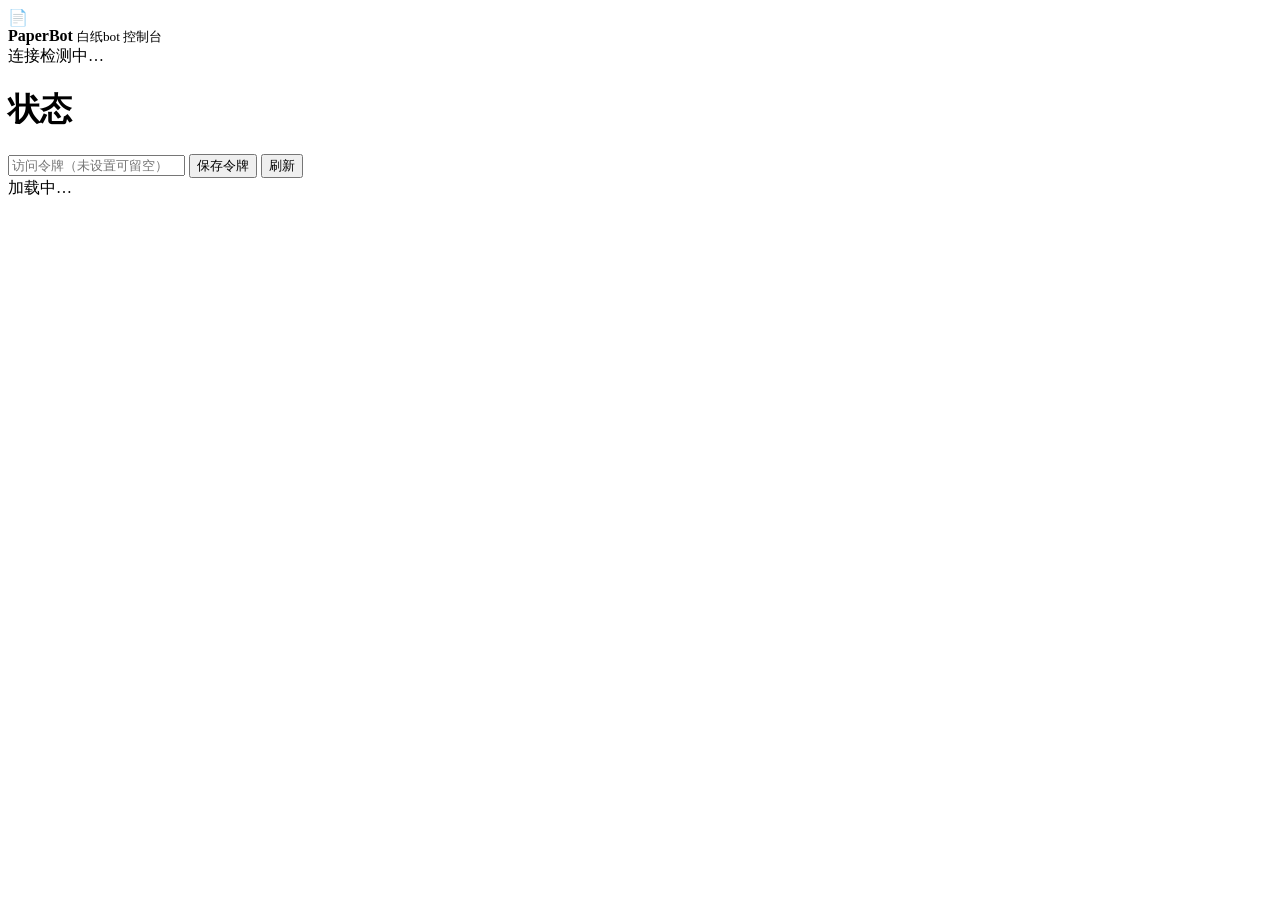
==== webui/static/index.html @ b0dca248 "feat: WebUI 管理后台全量 API + 零构建单页前端（7 页） webui/api.py：setup_webui() 挂载 /api 路由 + 单页页面（/ 与 status / conf" ====
<!doctype html>
<html lang="zh-CN">
<head>
  <meta charset="utf-8" />
  <meta name="viewport" content="width=device-width, initial-scale=1" />
  <title>PaperBot 控制台</title>
  <link rel="stylesheet" href="/assets/style.css" />
</head>
<body>
  <div class="app">
    <aside class="sidebar">
      <div class="brand">
        <span class="logo">📄</span>
        <div class="brand-text">
          <b>PaperBot</b>
          <small>白纸bot 控制台</small>
        </div>
      </div>
      <nav id="nav" class="nav"></nav>
      <div class="side-foot">
        <span class="dot" id="conn-dot"></span>
        <span id="conn-text">连接检测中…</span>
      </div>
    </aside>

    <main class="main">
      <header class="topbar">
        <h1 id="page-title">状态</h1>
        <div class="top-actions">
          <input id="token-input" class="input token" type="password" placeholder="访问令牌（未设置可留空）" autocomplete="off" />
          <button id="token-save" class="btn ghost">保存令牌</button>
          <button id="refresh" class="btn">刷新</button>
        </div>
      </header>
      <div id="toast" class="toast"></div>
      <section id="content" class="content"><div class="loading">加载中…</div></section>
    </main>
  </div>

  <script>
    // 后端返回页面时会把 %WEBUI_PREFIX% 替换成真实的 API 前缀
    // ⚠️ 占位符不能写成 __WEBUI_PREFIX__，否则替换时会把变量名本身也改掉
    window.__WEBUI_PREFIX__ = "%WEBUI_PREFIX%";
  </script>
  <script src="/assets/app.js"></script>
</body>
</html>
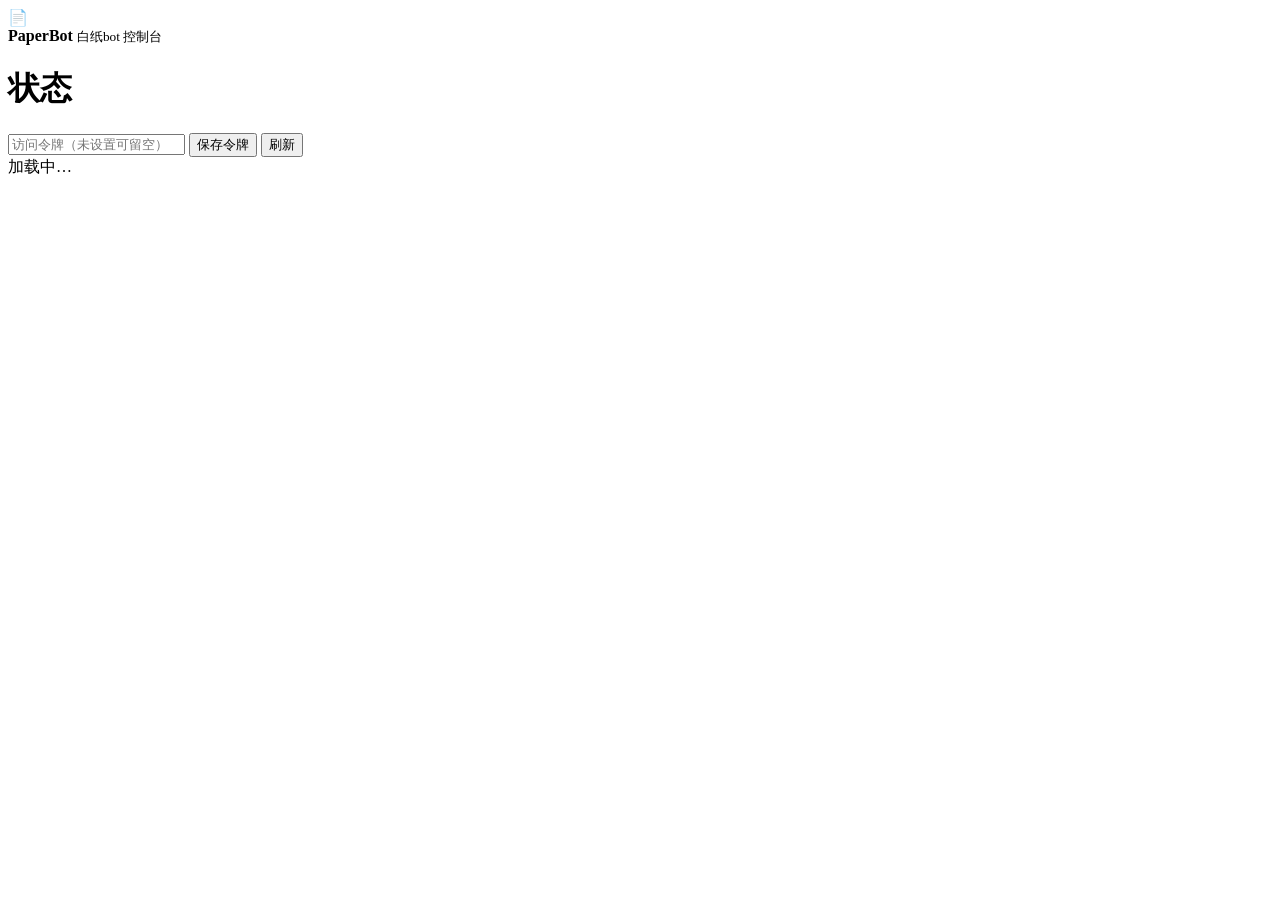
==== commit 411d2f42: "feat: WebUI 交互打磨（浮窗 / chips / 搜索 / 命令大表 / 日志页） - 状态页：运行时长每秒本地自增、主机资源每 5 秒自动刷新（切页自动停） - 系统配置：分组改「摘要卡 " ====
--- a/webui/static/index.html
+++ b/webui/static/index.html
@@ -17,10 +17,6 @@
         </div>
       </div>
       <nav id="nav" class="nav"></nav>
-      <div class="side-foot">
-        <span class="dot" id="conn-dot"></span>
-        <span id="conn-text">连接检测中…</span>
-      </div>
     </aside>
 
     <main class="main">
@@ -37,6 +33,16 @@
     </main>
   </div>
 
+  <div class="modal-overlay" id="modal-overlay" style="display:none">
+    <div class="modal">
+      <div class="modal-head">
+        <div class="modal-title" id="modal-title"></div>
+        <button class="modal-close" id="modal-close" type="button">×</button>
+      </div>
+      <div class="modal-body" id="modal-body"></div>
+    </div>
+  </div>
+
   <script>
     // 后端返回页面时会把 %WEBUI_PREFIX% 替换成真实的 API 前缀
     // ⚠️ 占位符不能写成 __WEBUI_PREFIX__，否则替换时会把变量名本身也改掉
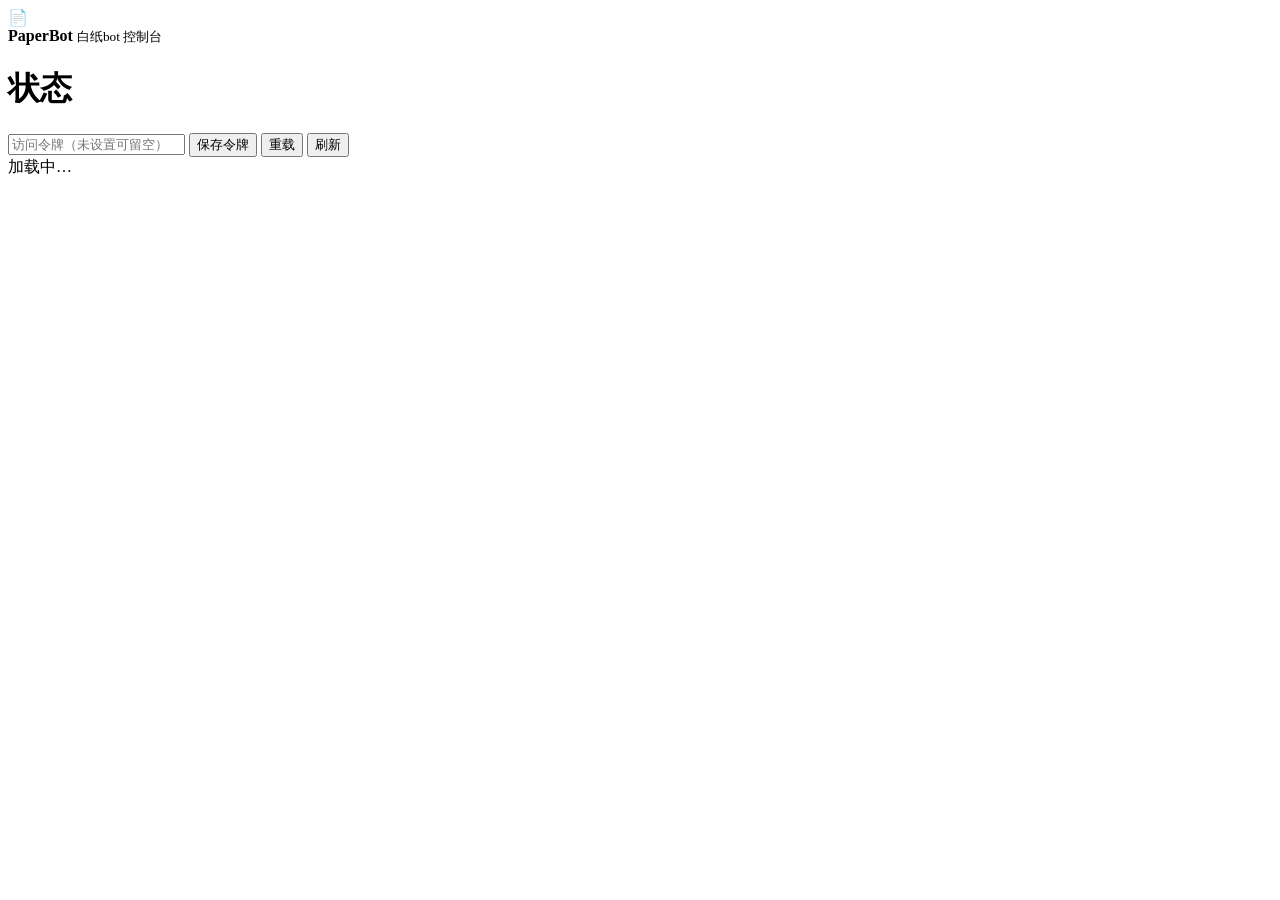
==== commit 3e06dca3: "feat: 捂嘴命令 + 配置热重载 + WebUI 配置归位与修复 - 捂嘴/昵称触发（paperbot_chat）：新增 bot_names / mute_words / nickname_tri" ====
--- a/webui/static/index.html
+++ b/webui/static/index.html
@@ -25,6 +25,7 @@
         <div class="top-actions">
           <input id="token-input" class="input token" type="password" placeholder="访问令牌（未设置可留空）" autocomplete="off" />
           <button id="token-save" class="btn ghost">保存令牌</button>
+          <button id="reload-all" class="btn ghost" title="重读 .env 配置 + 重载所有插件">重载</button>
           <button id="refresh" class="btn">刷新</button>
         </div>
       </header>
